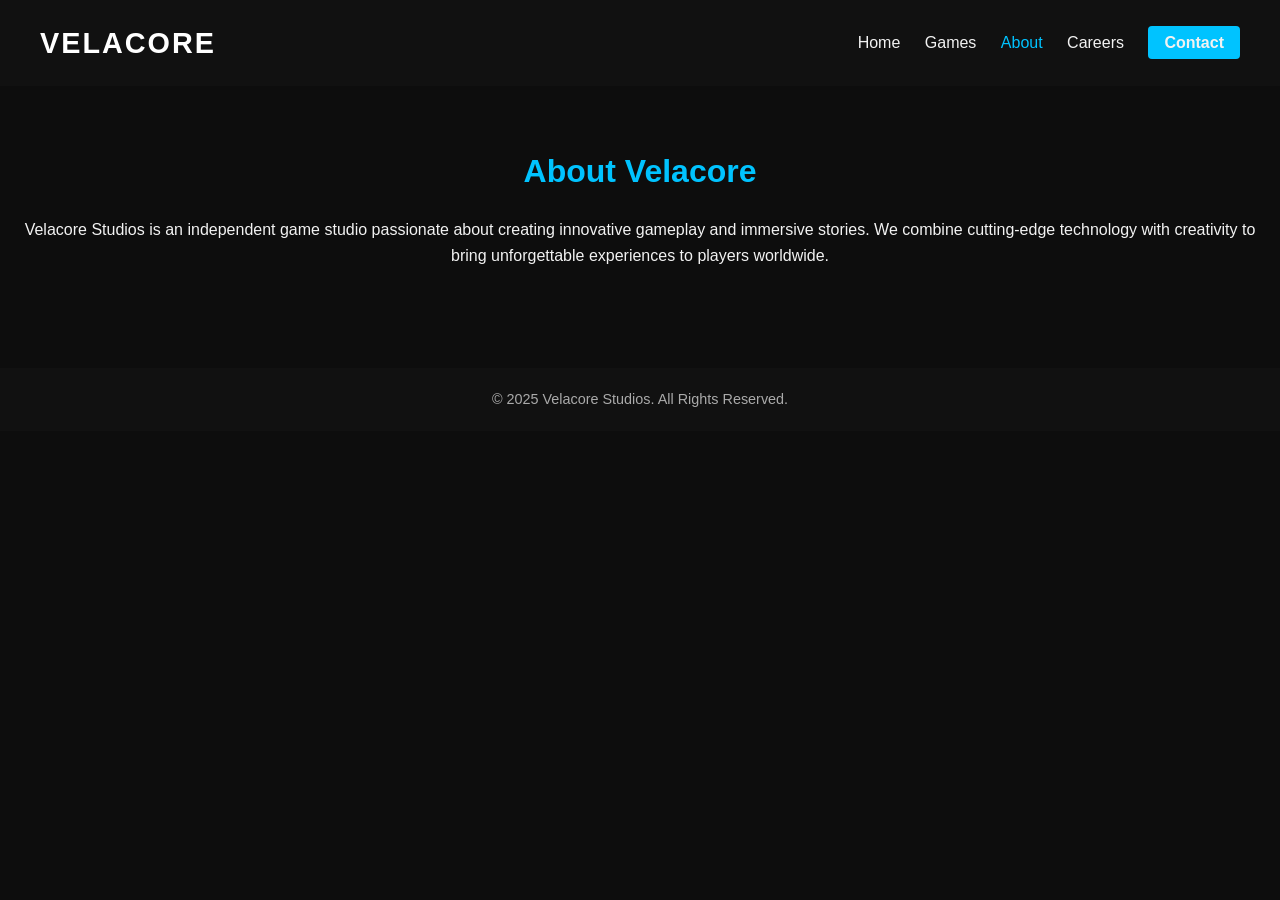
==== about.html @ 008670aa "Add files via upload" ====
<!DOCTYPE html>
<html lang="en">
<head>
  <meta charset="UTF-8">
  <meta name="viewport" content="width=device-width, initial-scale=1.0">
  <title>About - Velacore Studios</title>
  <link rel="stylesheet" href="style.css">
</head>
<body>
  <header>
    <div class="logo">VELACORE</div>
    <nav>
      <a href="index.html">Home</a>
      <a href="games.html">Games</a>
      <a href="about.html" class="active">About</a>
      <a href="careers.html">Careers</a>
      <a href="contact.html" class="btn">Contact</a>
    </nav>
  </header>

  <section class="about">
    <h2>About Velacore</h2>
    <p>
      Velacore Studios is an independent game studio passionate about creating 
      innovative gameplay and immersive stories. We combine cutting-edge 
      technology with creativity to bring unforgettable experiences to players 
      worldwide.
    </p>
  </section>

  <footer>
    <p>&copy; 2025 Velacore Studios. All Rights Reserved.</p>
  </footer>
</body>
</html>
---- style.css ----
/* Reset & Base */
* { margin: 0; padding: 0; box-sizing: border-box; }
body { font-family: 'Segoe UI', Tahoma, sans-serif; background: #0d0d0d; color: #f2f2f2; line-height: 1.6; }

/* Header */
header {
  display: flex; justify-content: space-between; align-items: center;
  background: #111; padding: 20px 40px; position: sticky; top: 0; z-index: 1000;
}
.logo { font-size: 1.8rem; font-weight: bold; letter-spacing: 2px; color: #fff; }
nav a { color: #f2f2f2; text-decoration: none; margin-left: 20px; font-weight: 500; }
nav a:hover, nav a.active { color: #00c3ff; }
.btn { background: #00c3ff; padding: 8px 16px; border-radius: 4px; font-weight: bold; margin-left: 20px; }
.btn:hover { background: #0099cc; }

/* Hero */
.hero { height: 90vh; background: url('images/hero-bg.jpg') no-repeat center/cover; display: flex; align-items: center; justify-content: center; text-align: center; }
.hero-text { background: rgba(0,0,0,0.6); padding: 50px; border-radius: 8px; }
.hero h1 { font-size: 3rem; margin-bottom: 15px; color: #00c3ff; }
.hero p { font-size: 1.2rem; margin-bottom: 25px; }
.btn-primary { background: #00c3ff; color: #0d0d0d; padding: 12px 25px; border-radius: 6px; text-decoration: none; font-weight: bold; }
.btn-primary:hover { background: #0099cc; }

/* Sections */
section { padding: 60px 20px; text-align: center; }
h2 { font-size: 2rem; margin-bottom: 20px; color: #00c3ff; }

/* Games */
.games .game-grid { display: grid; grid-template-columns: repeat(auto-fit, minmax(300px, 1fr)); gap: 25px; margin-top: 30px; }
.game-card { background: #1a1a1a; border-radius: 10px; overflow: hidden; box-shadow: 0 4px 10px rgba(0,0,0,0.6); transition: transform 0.3s; }
.game-card:hover { transform: translateY(-8px); }
.game-card img { width: 100%; display: block; }
.game-card h3 { margin: 15px 0; }

/* Careers */
.careers { background: #111; }

/* Footer */
footer { background: #111; text-align: center; padding: 20px; font-size: 0.9rem; color: #aaa; margin-top: 40px; }
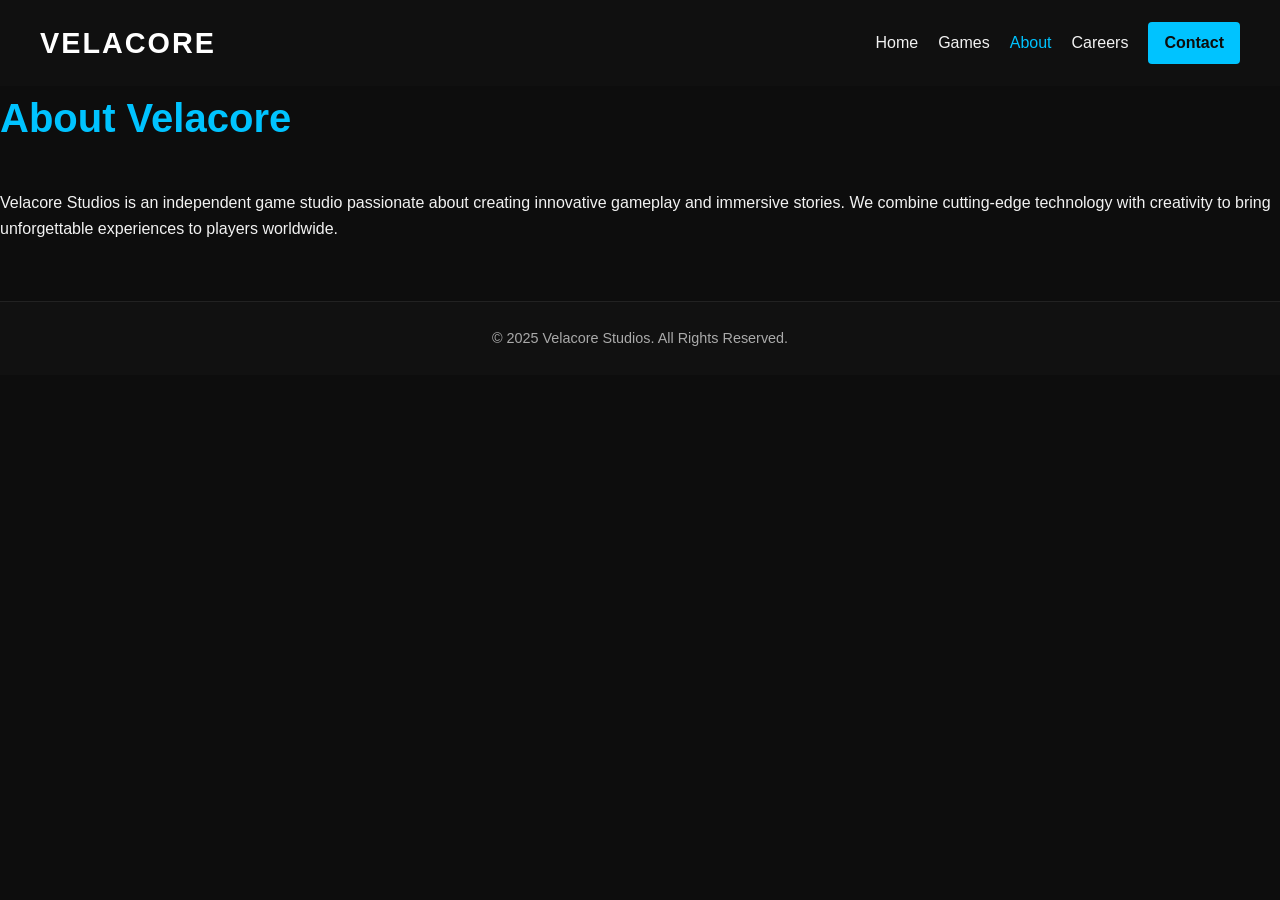
==== commit 6f52f2af: "Add files via upload" ====
--- a/about.html
+++ b/about.html
@@ -4,18 +4,24 @@
   <meta charset="UTF-8">
   <meta name="viewport" content="width=device-width, initial-scale=1.0">
   <title>About - Velacore Studios</title>
+
+    <!-- Favicon -->
+  <link rel="icon" type="image/png" href="favicon.png">
+  
   <link rel="stylesheet" href="style.css">
 </head>
 <body>
+  <!-- Header -->
   <header>
     <div class="logo">VELACORE</div>
-    <nav>
+    <nav id="nav" aria-label="Main Navigation">
       <a href="index.html">Home</a>
       <a href="games.html">Games</a>
       <a href="about.html" class="active">About</a>
       <a href="careers.html">Careers</a>
       <a href="contact.html" class="btn">Contact</a>
     </nav>
+    <button class="menu-toggle" id="menu-toggle" aria-label="Toggle menu">☰</button>
   </header>
 
   <section class="about">
@@ -31,5 +37,15 @@
   <footer>
     <p>&copy; 2025 Velacore Studios. All Rights Reserved.</p>
   </footer>
+
+    <!-- Script -->
+  <script>
+    // Mobile nav toggle
+    const toggle = document.getElementById('menu-toggle');
+    const nav = document.getElementById('nav');
+    toggle.addEventListener('click', () => {
+      nav.classList.toggle('show');
+    });
+  </script>
 </body>
 </html>
--- a/style.css
+++ b/style.css
@@ -1,39 +1,224 @@
 /* Reset & Base */
-* { margin: 0; padding: 0; box-sizing: border-box; }
-body { font-family: 'Segoe UI', Tahoma, sans-serif; background: #0d0d0d; color: #f2f2f2; line-height: 1.6; }
+* {
+  margin: 0;
+  padding: 0;
+  box-sizing: border-box;
+}
+body {
+  font-family: 'Segoe UI', Tahoma, sans-serif;
+  background: #0d0d0d;
+  color: #f2f2f2;
+  line-height: 1.6;
+  overflow-x: hidden;
+}
 
 /* Header */
 header {
-  display: flex; justify-content: space-between; align-items: center;
-  background: #111; padding: 20px 40px; position: sticky; top: 0; z-index: 1000;
-}
-.logo { font-size: 1.8rem; font-weight: bold; letter-spacing: 2px; color: #fff; }
-nav a { color: #f2f2f2; text-decoration: none; margin-left: 20px; font-weight: 500; }
-nav a:hover, nav a.active { color: #00c3ff; }
-.btn { background: #00c3ff; padding: 8px 16px; border-radius: 4px; font-weight: bold; margin-left: 20px; }
-.btn:hover { background: #0099cc; }
-
-/* Hero */
-.hero { height: 90vh; background: url('images/hero-bg.jpg') no-repeat center/cover; display: flex; align-items: center; justify-content: center; text-align: center; }
-.hero-text { background: rgba(0,0,0,0.6); padding: 50px; border-radius: 8px; }
-.hero h1 { font-size: 3rem; margin-bottom: 15px; color: #00c3ff; }
-.hero p { font-size: 1.2rem; margin-bottom: 25px; }
-.btn-primary { background: #00c3ff; color: #0d0d0d; padding: 12px 25px; border-radius: 6px; text-decoration: none; font-weight: bold; }
-.btn-primary:hover { background: #0099cc; }
-
-/* Sections */
-section { padding: 60px 20px; text-align: center; }
-h2 { font-size: 2rem; margin-bottom: 20px; color: #00c3ff; }
-
-/* Games */
-.games .game-grid { display: grid; grid-template-columns: repeat(auto-fit, minmax(300px, 1fr)); gap: 25px; margin-top: 30px; }
-.game-card { background: #1a1a1a; border-radius: 10px; overflow: hidden; box-shadow: 0 4px 10px rgba(0,0,0,0.6); transition: transform 0.3s; }
-.game-card:hover { transform: translateY(-8px); }
-.game-card img { width: 100%; display: block; }
-.game-card h3 { margin: 15px 0; }
-
-/* Careers */
-.careers { background: #111; }
+  display: flex;
+  justify-content: space-between;
+  align-items: center;
+  background: rgba(17, 17, 17, 0.9);
+  padding: 20px 40px;
+  position: sticky;
+  top: 0;
+  z-index: 1000;
+  backdrop-filter: blur(10px);
+}
+.logo {
+  font-size: 1.8rem;
+  font-weight: bold;
+  letter-spacing: 2px;
+  color: #fff;
+}
+nav {
+  display: flex;
+  align-items: center;
+  transition: 0.3s;
+}
+nav a {
+  color: #f2f2f2;
+  text-decoration: none;
+  margin-left: 20px;
+  font-weight: 500;
+  position: relative;
+}
+nav a:hover,
+nav a.active {
+  color: #00c3ff;
+}
+nav a::after {
+  content: '';
+  position: absolute;
+  left: 0; bottom: -5px;
+  width: 0%; height: 2px;
+  background: #00c3ff;
+  transition: width 0.3s;
+}
+nav a:hover::after {
+  width: 100%;
+}
+.btn {
+  background: #00c3ff;
+  padding: 8px 16px;
+  border-radius: 4px;
+  font-weight: bold;
+  margin-left: 20px;
+  color: #0d0d0d;
+  transition: 0.3s;
+}
+.btn:hover {
+  background: #0099cc;
+  transform: translateY(-2px);
+}
+
+/* Mobile Menu Toggle */
+.menu-toggle {
+  display: none;
+  font-size: 1.8rem;
+  cursor: pointer;
+  color: #4b0d0d;
+}
+
+/* Hero Section */
+.hero {
+  position: relative;
+  height: 100vh;
+  background: url('images/hero-bg.jpg') no-repeat center/cover fixed;
+  display: flex;
+  align-items: center;
+  justify-content: center;
+}
+.hero-overlay {
+  position: absolute;
+  top: 0; left: 0;
+  width: 100%; height: 100%;
+  background: rgba(0, 0, 0, 0.65);
+  display: flex;
+  align-items: center;
+  justify-content: center;
+  text-align: center;
+  padding: 20px;
+  animation: fadeIn 1.5s ease forwards;
+}
+.hero-text h1 {
+  font-size: 3.8rem;
+  margin-bottom: 20px;
+  color: #00c3ff;
+  animation: slideDown 1s ease forwards;
+}
+.hero-text p {
+  font-size: 1.3rem;
+  margin-bottom: 30px;
+  opacity: 0.85;
+  animation: fadeIn 2s ease forwards;
+}
+.btn-primary {
+  background: #00c3ff;
+  color: #0d0d0d;
+  padding: 14px 32px;
+  border-radius: 6px;
+  text-decoration: none;
+  font-weight: bold;
+  font-size: 1.1rem;
+  transition: 0.3s;
+}
+.btn-primary:hover {
+  background: #0099cc;
+  transform: scale(1.05);
+  box-shadow: 0 0 15px #00c3ff80;
+}
+
+/* Featured Games Section */
+.featured {
+  padding: 80px 20px;
+  text-align: center;
+}
+h2 {
+  font-size: 2.5rem;
+  margin-bottom: 40px;
+  color: #00c3ff;
+}
+.featured-grid {
+  display: grid;
+  grid-template-columns: repeat(auto-fit, minmax(280px, 1fr));
+  gap: 30px;
+}
+.featured-card {
+  background: linear-gradient(145deg, #1a1a1a, #111);
+  border-radius: 12px;
+  overflow: hidden;
+  box-shadow: 0 6px 14px rgba(0, 0, 0, 0.7);
+  transition: transform 0.4s, box-shadow 0.4s;
+}
+.featured-card:hover {
+  transform: translateY(-10px) scale(1.02);
+  box-shadow: 0 8px 18px rgba(0, 195, 255, 0.4);
+}
+.featured-card img {
+  width: 100%;
+  display: block;
+  transition: transform 0.4s;
+}
+.featured-card:hover img {
+  transform: scale(1.05);
+}
+.featured-card h3 {
+  margin: 20px 0;
+  color: #fff;
+  font-size: 1.3rem;
+}
 
 /* Footer */
-footer { background: #111; text-align: center; padding: 20px; font-size: 0.9rem; color: #aaa; margin-top: 40px; }
+footer {
+  background: #111;
+  text-align: center;
+  padding: 25px;
+  font-size: 0.9rem;
+  color: #aaa;
+  margin-top: 60px;
+  border-top: 1px solid #222;
+}
+
+/* Animations */
+@keyframes fadeIn {
+  from { opacity: 0; }
+  to { opacity: 1; }
+}
+@keyframes slideDown {
+  from { transform: translateY(-30px); opacity: 0; }
+  to { transform: translateY(0); opacity: 1; }
+}
+
+/* Responsive */
+@media (max-width: 768px) {
+  nav {
+    position: absolute;
+    top: 70px;
+    right: 0;
+    background: #111;
+    flex-direction: column;
+    width: 220px;
+    display: none;
+    padding: 20px;
+    border-left: 2px solid #00c3ff33;
+  }
+  nav.show {
+    display: flex;
+    animation: fadeIn 0.5s ease forwards;
+  }
+  nav a, .btn {
+    margin: 15px 0;
+  }
+  .menu-toggle {
+    display: block;
+  }
+  header {
+    padding: 15px 20px;
+  }
+  .hero-text h1 {
+    font-size: 2.4rem;
+  }
+  .hero-text p {
+    font-size: 1rem;
+  }
+}
